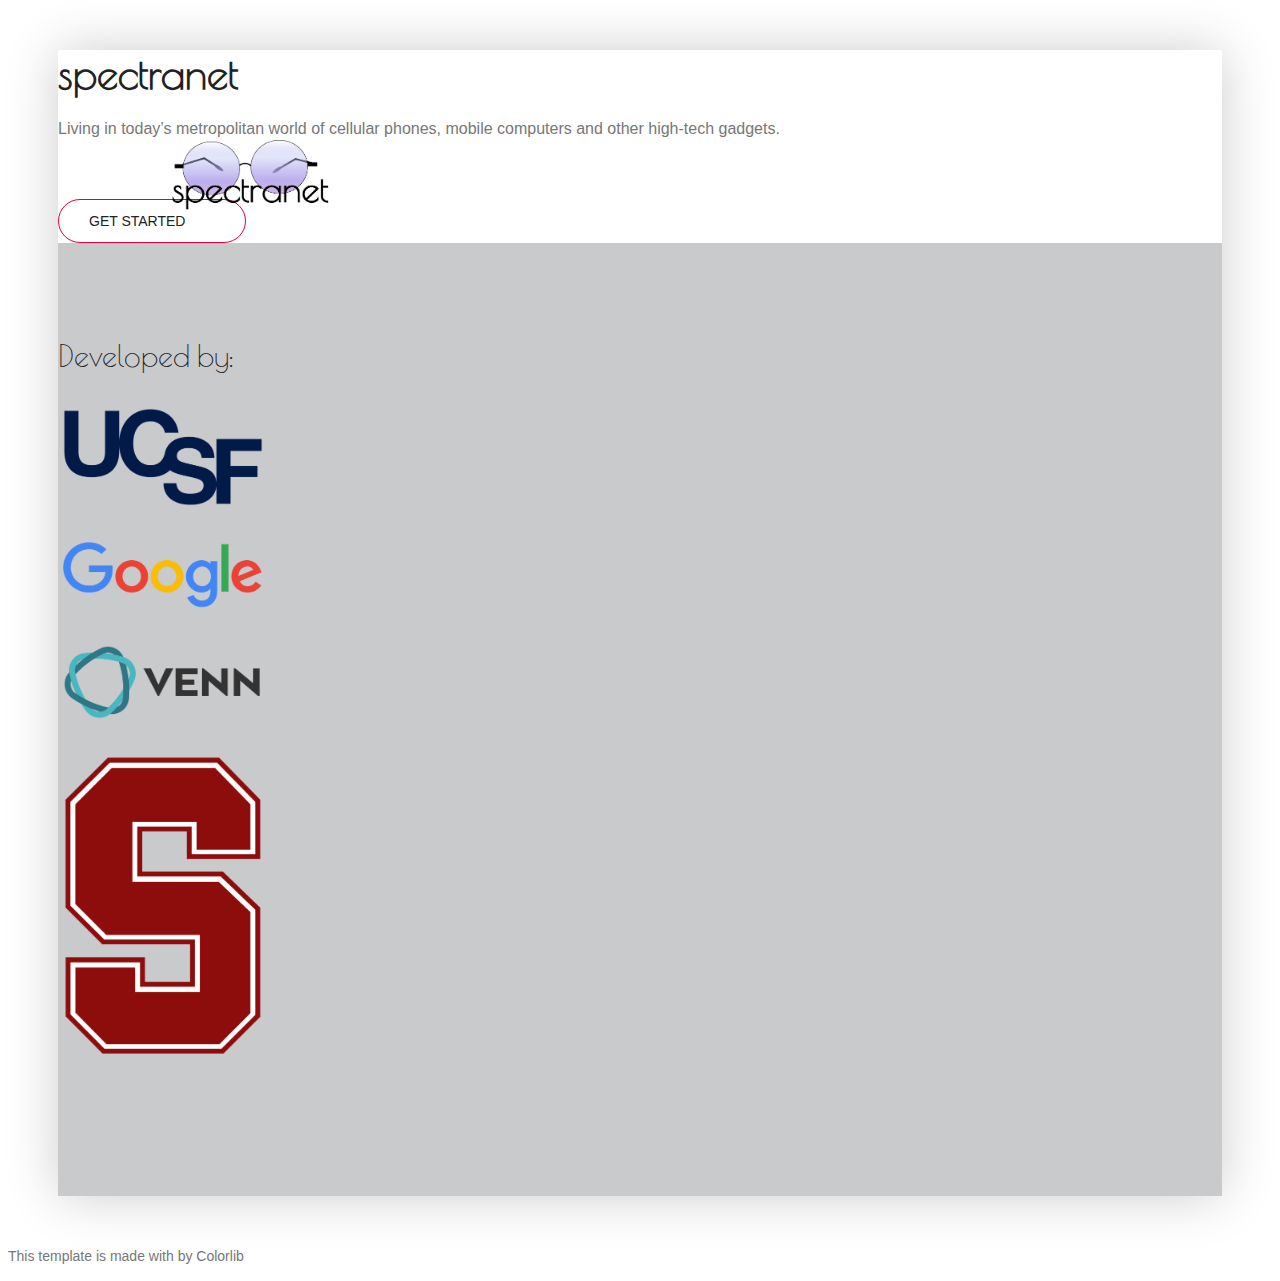
==== dup/index.html @ 1a6eecca "website design" ====
<!DOCTYPE html>
<html lang="zxx" class="no-js">
<head>
	<!-- Mobile Specific Meta -->
	<meta name="viewport" content="width=device-width, initial-scale=1, shrink-to-fit=no">
	<!-- Favicon-->
	<link rel="shortcut icon" href="img/fav.png">
	<!-- Author Meta -->
	<meta name="author" content="CodePixar">
	<!-- Meta Description -->
	<meta name="description" content="">
	<!-- Meta Keyword -->
	<meta name="keywords" content="">
	<!-- meta character set -->
	<meta charset="UTF-8">
	<!-- Site Title -->
	<title>spectranet</title>

	<link href="https://fonts.googleapis.com/css?family=Poiret+One|Raleway" rel="stylesheet">

		<!--
		CSS
		============================================= -->
		<link rel="stylesheet" href="css/linearicons.css">
		<link rel="stylesheet" href="css/owl.carousel.css">
		<link rel="stylesheet" href="css/font-awesome.min.css">
		<link rel="stylesheet" href="css/nice-select.css">
		<link rel="stylesheet" href="css/magnific-popup.css">
		<link rel="stylesheet" href="css/bootstrap.css">
		<link rel="stylesheet" href="css/main.css">
	</head>
	<body class="dup-body">
		<div class="dup-body-wrap">
			<!-- Start Header Area -->
			<header class="default-header">
				<div class="header-wrap">
					<div class="header-top d-flex justify-content-between align-items-center">
						<div class="logo">
							<a href="index.html"><img class="corner_logo" src="img/spectranet1.png" alt=""></a>
						</div>
						<div class="main-menubar d-flex align-items-center">
							<nav class="hide">
								<a href="index.html">Home</a>
								<a href="generic.html">Generic</a>
								<a href="elements.html">Elements</a>
							</nav>
							<div class="menu-bar"><span class="lnr lnr-menu"></span></div>
						</div>
					</div>
				</div>
			</header>
		<!-- End Header Area -->
		<!-- Start Banner Area -->
		<section class="banner-area relative">
			<div class="overlay overlay-bg"></div>
			<div class="container">
				<div class="row fullscreen align-items-center justify-content-between">
					<div class="col-lg-6 col-md-7 col-sm-8">
						<div class="banner-content">
							<h1> spectranet </h1>
							<p>Living in today’s metropolitan world of cellular phones, mobile computers and other high-tech gadgets.</p>
							<a href="#" class="primary-btn">Get Started<span class="lnr lnr-arrow-right"></span></a>
						</div>
					</div>
					<!-- <div class="col-lg-5 col-md-5 col-sm-4">
						<img src="img/banner.png" alt="" class="img-fluid">
					</div> -->
				</div>
			</div>
		</section>

		<!-- Start Contact Area -->
		<section class="contact-area">
			<div class="container">
				<h2>Developed by:</h2>
				<div class="row">
					<div class="col-lg-3 col-md-6">
						<div class="single-address text-center">
							<h6></h6>
							<div class="logo">
								<a href="index.html"><img class="corner_logo" src="img/ucsf.png" alt=""></a>
							</div>
							<p></p>
						</div>
					</div>
					<div class="col-lg-3 col-md-6">
						<div class="single-address text-center">
							<h6></h6>
							<div class="logo">
								<a href="index.html"><img class="corner_logo" src="img/google.png" alt=""></a>
							</div>
							<p></p>
						</div>
					</div>
					<div class="col-lg-3 col-md-6">
						<div class="single-address text-center">
							<h6></h6>
							<div class="logo">
								<a href="index.html"><img class="corner_logo" src="img/venn.png" alt=""></a>
							</div>
							<p></p>
						</div>
					</div>
					<div class="col-lg-3 col-md-6">
						<div class="single-address text-center">
							<h6></h6>
							<div class="logo">
								<a href="index.html"><img class="corner_logo" src="img/stanford.png" alt=""></a>
							</div>
							<p></p>
						</div>
					</div>
					</div>
				</div>
			</div>
			<div class="col-lg-3 col-md-6">
				<div class="single-address text-center">
					<h6></h6>
					<p>This template is made with <i class="fa fa-heart-o" aria-hidden="true"></i> by <a href="https://colorlib.com/">Colorlib</a></p>
				</div>
		</section>

		<script src="js/vendor/jquery-2.2.4.min.js"></script>
		<script src="https://cdnjs.cloudflare.com/ajax/libs/popper.js/1.11.0/umd/popper.min.js" integrity="sha384-b/U6ypiBEHpOf/4+1nzFpr53nxSS+GLCkfwBdFNTxtclqqenISfwAzpKaMNFNmj4" crossorigin="anonymous"></script>
		<script src="js/vendor/bootstrap.min.js"></script>
		<script src="js/jquery.ajaxchimp.min.js"></script>
		<script src="js/owl.carousel.min.js"></script>
		<script src="js/jquery.nice-select.min.js"></script>
		<script src="js/jquery.magnific-popup.min.js"></script>
		<script src="js/main.js"></script>
	</body>
</html>
---- dup/css/main.css ----
/*--------------------------- Color variations ----------------------*/
/* Medium Layout: 1280px */
/* Tablet Layout: 768px */
/* Mobile Layout: 320px */
/* Wide Mobile Layout: 480px */
/* =================================== */
/*  Basic Style
/* =================================== */
::-moz-selection {
  /* Code for Firefox */
  background-color: #e0003b;
  color: #fff;
}

::selection {
  background-color: #e0003b;
  color: #fff;
}

::-webkit-input-placeholder {
  /* WebKit, Blink, Edge */
  color: #777777;
  font-weight: 300;
}

:-moz-placeholder {
  /* Mozilla Firefox 4 to 18 */
  color: #777777;
  opacity: 1;
  font-weight: 300;
}

::-moz-placeholder {
  /* Mozilla Firefox 19+ */
  color: #777777;
  opacity: 1;
  font-weight: 300;
}

:-ms-input-placeholder {
  /* Internet Explorer 10-11 */
  color: #777777;
  font-weight: 300;
}

::-ms-input-placeholder {
  /* Microsoft Edge */
  color: #777777;
  font-weight: 300;
}

body {
  color: #777777;
  font-family: "Montserrat", sans-serif;
  font-size: 14px;
  font-weight: 300;
  line-height: 1.5em;
  position: relative;
}

ol, ul {
  margin: 0;
  padding: 0;
  list-style: none;
}

select {
  display: block;
}

figure {
  margin: 0;
}

a {
  -webkit-transition: all 0.3s ease 0s;
  -moz-transition: all 0.3s ease 0s;
  -o-transition: all 0.3s ease 0s;
  transition: all 0.3s ease 0s;
}

iframe {
  border: 0;
}

a, a:focus, a:hover {
  text-decoration: none;
  outline: 0;
  color: #777777;
}

.btn.active.focus,
.btn.active:focus,
.btn.focus,
.btn.focus:active,
.btn:active:focus,
.btn:focus {
  text-decoration: none;
  outline: 0;
}

.card-panel {
  margin: 0;
  padding: 60px;
}

/**
 *  Typography
 *
 **/
.btn i, .btn-large i, .btn-floating i, .btn-large i, .btn-flat i {
  font-size: 1em;
  line-height: inherit;
}

.gray-bg {
  background: #f9f9ff;
}

h1, h2, h3,
h4, h5, h6 {
  font-family: "Poiret One", cursive;
  color: #222222;
  line-height: 1.5em;
  margin-bottom: 0;
  margin-top: 0;
  font-weight: 500;
}

.h1, .h2, .h3,
.h4, .h5, .h6 {
  margin-bottom: 0;
  margin-top: 0;
  font-family: "Poppins", sans-serif;
  font-weight: 600;
  color: #222222;
}

h1, .h1 {
  font-size: 36px;
}

h2, .h2 {
  font-size: 30px;
}

h3, .h3 {
  font-size: 24px;
}

h4, .h4 {
  font-size: 18px;
}

h5, .h5 {
  font-size: 16px;
}

h6, .h6 {
  font-size: 14px;
  color: #222222;
}

td, th {
  border-radius: 0px;
}

/**
 * For modern browsers
 * 1. The space content is one way to avoid an Opera bug when the
 *    contenteditable attribute is included anywhere else in the document.
 *    Otherwise it causes space to appear at the top and bottom of elements
 *    that are clearfixed.
 * 2. The use of `table` rather than `block` is only necessary if using
 *    `:before` to contain the top-margins of child elements.
 */
.clear::before, .clear::after {
  content: " ";
  display: table;
}

.clear::after {
  clear: both;
}

.fz-11 {
  font-size: 11px;
}

.fz-12 {
  font-size: 12px;
}

.fz-13 {
  font-size: 13px;
}

.fz-14 {
  font-size: 14px;
}

.fz-15 {
  font-size: 15px;
}

.fz-16 {
  font-size: 16px;
}

.fz-18 {
  font-size: 18px;
}

.fz-30 {
  font-size: 30px;
}

.fz-48 {
  font-size: 48px !important;
}

.fw100 {
  font-weight: 100;
}

.fw300 {
  font-weight: 300;
}

.fw400 {
  font-weight: 400 !important;
}

.fw500 {
  font-weight: 500;
}

.f700 {
  font-weight: 700;
}

.fsi {
  font-style: italic;
}

.mt-10 {
  margin-top: 10px;
}

.mt-15 {
  margin-top: 15px;
}

.mt-20 {
  margin-top: 20px;
}

.mt-25 {
  margin-top: 25px;
}

.mt-30 {
  margin-top: 30px;
}

.mt-35 {
  margin-top: 35px;
}

.mt-40 {
  margin-top: 40px;
}

.mt-50 {
  margin-top: 50px;
}

.mt-60 {
  margin-top: 60px;
}

.mt-70 {
  margin-top: 70px;
}

.mt-80 {
  margin-top: 80px;
}

.mt-100 {
  margin-top: 100px;
}

.mt-120 {
  margin-top: 120px;
}

.mt-150 {
  margin-top: 150px;
}

.ml-0 {
  margin-left: 0 !important;
}

.ml-5 {
  margin-left: 5px !important;
}

.ml-10 {
  margin-left: 10px;
}

.ml-15 {
  margin-left: 15px;
}

.ml-20 {
  margin-left: 20px;
}

.ml-30 {
  margin-left: 30px;
}

.ml-50 {
  margin-left: 50px;
}

.mr-0 {
  margin-right: 0 !important;
}

.mr-5 {
  margin-right: 5px !important;
}

.mr-15 {
  margin-right: 15px;
}

.mr-10 {
  margin-right: 10px;
}

.mr-20 {
  margin-right: 20px;
}

.mr-30 {
  margin-right: 30px;
}

.mr-50 {
  margin-right: 50px;
}

.mb-0 {
  margin-bottom: 0px;
}

.mb-0-i {
  margin-bottom: 0px !important;
}

.mb-5 {
  margin-bottom: 5px;
}

.mb-10 {
  margin-bottom: 10px;
}

.mb-15 {
  margin-bottom: 15px;
}

.mb-20 {
  margin-bottom: 20px;
}

.mb-25 {
  margin-bottom: 25px;
}

.mb-30 {
  margin-bottom: 30px;
}

.mb-40 {
  margin-bottom: 40px;
}

.mb-50 {
  margin-bottom: 50px;
}

.mb-60 {
  margin-bottom: 60px;
}

.mb-70 {
  margin-bottom: 70px;
}

.mb-80 {
  margin-bottom: 80px;
}

.mb-90 {
  margin-bottom: 90px;
}

.mb-100 {
  margin-bottom: 100px;
}

.pt-0 {
  padding-top: 0px;
}

.pt-10 {
  padding-top: 10px;
}

.pt-15 {
  padding-top: 15px;
}

.pt-20 {
  padding-top: 20px;
}

.pt-25 {
  padding-top: 25px;
}

.pt-30 {
  padding-top: 30px;
}

.pt-40 {
  padding-top: 40px;
}

.pt-50 {
  padding-top: 50px;
}

.pt-60 {
  padding-top: 60px;
}

.pt-70 {
  padding-top: 70px;
}

.pt-80 {
  padding-top: 80px;
}

.pt-90 {
  padding-top: 90px;
}

.pt-100 {
  padding-top: 100px;
}

.pt-150 {
  padding-top: 150px;
}

.pb-0 {
  padding-bottom: 0px;
}

.pb-10 {
  padding-bottom: 10px;
}

.pb-15 {
  padding-bottom: 15px;
}

.pb-20 {
  padding-bottom: 20px;
}

.pb-25 {
  padding-bottom: 25px;
}

.pb-30 {
  padding-bottom: 30px;
}

.pb-40 {
  padding-bottom: 40px;
}

.pb-50 {
  padding-bottom: 50px;
}

.pb-60 {
  padding-bottom: 60px;
}

.pb-70 {
  padding-bottom: 70px;
}

.pb-80 {
  padding-bottom: 80px;
}

.pb-90 {
  padding-bottom: 90px;
}

.pb-100 {
  padding-bottom: 100px;
}

.pb-150 {
  padding-bottom: 150px;
}

.pr-30 {
  padding-right: 30px;
}

.pl-30 {
  padding-left: 30px;
}

.p-40 {
  padding: 40px;
}

.float-left {
  float: left;
}

.float-right {
  float: right;
}

.text-italic {
  font-style: italic;
}

.text-white {
  color: #fff;
}

.transition {
  -webkit-transition: all 0.3s ease 0s;
  -moz-transition: all 0.3s ease 0s;
  -o-transition: all 0.3s ease 0s;
  transition: all 0.3s ease 0s;
}

.section-full {
  padding: 100px 0;
}

.section-half {
  padding: 75px 0;
}

.flex {
  display: -webkit-box;
  display: -webkit-flex;
  display: -moz-flex;
  display: -ms-flexbox;
  display: flex;
}

.inline-flex {
  display: -webkit-inline-box;
  display: -webkit-inline-flex;
  display: -moz-inline-flex;
  display: -ms-inline-flexbox;
  display: inline-flex;
}

.flex-grow {
  -webkit-box-flex: 1;
  -webkit-flex-grow: 1;
  -moz-flex-grow: 1;
  -ms-flex-positive: 1;
  flex-grow: 1;
}

.flex-wrap {
  -webkit-flex-wrap: wrap;
  -moz-flex-wrap: wrap;
  -ms-flex-wrap: wrap;
  flex-wrap: wrap;
}

.flex-left {
  -webkit-box-pack: start;
  -ms-flex-pack: start;
  -webkit-justify-content: flex-start;
  -moz-justify-content: flex-start;
  justify-content: flex-start;
}

.flex-middle {
  -webkit-box-align: center;
  -ms-flex-align: center;
  -webkit-align-items: center;
  -moz-align-items: center;
  align-items: center;
}

.flex-right {
  -webkit-box-pack: end;
  -ms-flex-pack: end;
  -webkit-justify-content: flex-end;
  -moz-justify-content: flex-end;
  justify-content: flex-end;
}

.flex-top {
  -webkit-align-self: flex-start;
  -moz-align-self: flex-start;
  -ms-flex-item-align: start;
  align-self: flex-start;
}

.flex-center {
  -webkit-box-pack: center;
  -ms-flex-pack: center;
  -webkit-justify-content: center;
  -moz-justify-content: center;
  justify-content: center;
}

.flex-bottom {
  -webkit-align-self: flex-end;
  -moz-align-self: flex-end;
  -ms-flex-item-align: end;
  align-self: flex-end;
}

.space-between {
  -webkit-box-pack: justify;
  -ms-flex-pack: justify;
  -webkit-justify-content: space-between;
  -moz-justify-content: space-between;
  justify-content: space-between;
}

.space-around {
  -ms-flex-pack: distribute;
  -webkit-justify-content: space-around;
  -moz-justify-content: space-around;
  justify-content: space-around;
}

.flex-column {
  -webkit-box-direction: normal;
  -webkit-box-orient: vertical;
  -webkit-flex-direction: column;
  -moz-flex-direction: column;
  -ms-flex-direction: column;
  flex-direction: column;
}

.flex-cell {
  display: -webkit-box;
  display: -webkit-flex;
  display: -moz-flex;
  display: -ms-flexbox;
  display: flex;
  -webkit-box-flex: 1;
  -webkit-flex-grow: 1;
  -moz-flex-grow: 1;
  -ms-flex-positive: 1;
  flex-grow: 1;
}

.display-table {
  display: table;
}

.light {
  color: #fff;
}

.dark {
  color: #000;
}

.relative {
  position: relative;
}

.overflow-hidden {
  overflow: hidden;
}

.overlay {
  position: absolute;
  left: 0;
  right: 0;
  top: 0;
  bottom: 0;
}

.container.fullwidth {
  width: 100%;
}

.container.no-padding {
  padding-left: 0;
  padding-right: 0;
}

.no-padding {
  padding: 0;
}

.section-bg {
  background: #f9fafc;
}

@media (max-width: 767px) {
  .no-flex-xs {
    display: block !important;
  }
}

.row.no-margin {
  margin-left: 0;
  margin-right: 0;
}

.sample-text-area {
  background: #fff;
  padding: 100px 0 70px 0;
}

.text-heading {
  margin-bottom: 30px;
  font-size: 24px;
}

b, i, sup, sub, u, del {
  color: #df003a;
}

h1 {
  font-size: 36px;
}

h2 {
  font-size: 30px;
}

h3 {
  font-size: 24px;
}

h4 {
  font-size: 18px;
}

h5 {
  font-size: 16px;
}

h6 {
  font-size: 14px;
}

h1, h2, h3, h4, h5, h6 {
  line-height: 1.5em;
}

.typography h1, .typography h2, .typography h3, .typography h4, .typography h5, .typography h6 {
  color: #777777;
}

.button-area {
  background: #fff;
}

.button-area .border-top-generic {
  padding: 70px 15px;
  border-top: 1px dotted #eee;
}

.button-group-area .genric-btn {
  margin-right: 10px;
  margin-top: 10px;
}

.button-group-area .genric-btn:last-child {
  margin-right: 0;
}

.genric-btn {
  display: inline-block;
  outline: none;
  line-height: 40px;
  padding: 0 30px;
  font-size: 1em;
  text-align: center;
  text-decoration: none;
  font-weight: 500;
  cursor: pointer;
  -webkit-transition: all 0.3s ease 0s;
  -moz-transition: all 0.3s ease 0s;
  -o-transition: all 0.3s ease 0s;
  transition: all 0.3s ease 0s;
}

.genric-btn:focus {
  outline: none;
}

.genric-btn.e-large {
  padding: 0 40px;
  line-height: 50px;
}

.genric-btn.large {
  line-height: 45px;
}

.genric-btn.medium {
  line-height: 30px;
}

.genric-btn.small {
  line-height: 25px;
}

.genric-btn.radius {
  border-radius: 3px;
}

.genric-btn.circle {
  border-radius: 20px;
}

.genric-btn.arrow {
  display: -webkit-inline-box;
  display: -ms-inline-flexbox;
  display: inline-flex;
  -webkit-box-align: center;
  -ms-flex-align: center;
  align-items: center;
}

.genric-btn.arrow span {
  margin-left: 10px;
}

.genric-btn.default {
  color: #222222;
  background: #f9f9ff;
  border: 1px solid transparent;
}

.genric-btn.default:hover {
  border: 1px solid #f9f9ff;
  background: #fff;
}

.genric-btn.default-border {
  border: 1px solid #f9f9ff;
  background: #fff;
}

.genric-btn.default-border:hover {
  color: #222222;
  background: #f9f9ff;
  border: 1px solid transparent;
}

.genric-btn.primary {
  color: #fff;
  background: #df003a;
  border: 1px solid transparent;
}

.genric-btn.primary:hover {
  color: #df003a;
  border: 1px solid #df003a;
  background: #fff;
}

.genric-btn.primary-border {
  color: #df003a;
  border: 1px solid #df003a;
  background: #fff;
}

.genric-btn.primary-border:hover {
  color: #fff;
  background: #df003a;
  border: 1px solid transparent;
}

.genric-btn.success {
  color: #fff;
  background: #73d61c;
  border: 1px solid transparent;
}

.genric-btn.success:hover {
  color: #73d61c;
  border: 1px solid #73d61c;
  background: #fff;
}

.genric-btn.success-border {
  color: #73d61c;
  border: 1px solid #73d61c;
  background: #fff;
}

.genric-btn.success-border:hover {
  color: #fff;
  background: #73d61c;
  border: 1px solid transparent;
}

.genric-btn.info {
  color: #fff;
  background: #38a4ff;
  border: 1px solid transparent;
}

.genric-btn.info:hover {
  color: #38a4ff;
  border: 1px solid #38a4ff;
  background: #fff;
}

.genric-btn.info-border {
  color: #38a4ff;
  border: 1px solid #38a4ff;
  background: #fff;
}

.genric-btn.info-border:hover {
  color: #fff;
  background: #38a4ff;
  border: 1px solid transparent;
}

.genric-btn.warning {
  color: #fff;
  background: #f4e700;
  border: 1px solid transparent;
}

.genric-btn.warning:hover {
  color: #f4e700;
  border: 1px solid #f4e700;
  background: #fff;
}

.genric-btn.warning-border {
  color: #f4e700;
  border: 1px solid #f4e700;
  background: #fff;
}

.genric-btn.warning-border:hover {
  color: #fff;
  background: #f4e700;
  border: 1px solid transparent;
}

.genric-btn.danger {
  color: #fff;
  background: #f44a40;
  border: 1px solid transparent;
}

.genric-btn.danger:hover {
  color: #f44a40;
  border: 1px solid #f44a40;
  background: #fff;
}

.genric-btn.danger-border {
  color: #f44a40;
  border: 1px solid #f44a40;
  background: #fff;
}

.genric-btn.danger-border:hover {
  color: #fff;
  background: #f44a40;
  border: 1px solid transparent;
}

.genric-btn.link {
  color: #222222;
  background: #f9f9ff;
  text-decoration: underline;
  border: 1px solid transparent;
}

.genric-btn.link:hover {
  color: #222222;
  border: 1px solid #f9f9ff;
  background: #fff;
}

.genric-btn.link-border {
  color: #222222;
  border: 1px solid #f9f9ff;
  background: #fff;
  text-decoration: underline;
}

.genric-btn.link-border:hover {
  color: #222222;
  background: #f9f9ff;
  border: 1px solid transparent;
}

.genric-btn.disable {
  color: #222222, 0.3;
  background: #f9f9ff;
  border: 1px solid transparent;
  cursor: not-allowed;
}

.generic-blockquote {
  padding: 30px 50px 30px 30px;
  background: #f9f9ff;
  border-left: 2px solid #df003a;
}

@media (max-width: 767px) {
  .progress-table-wrap {
    overflow-x: scroll;
  }
}

.progress-table {
  background: #f9f9ff;
  padding: 15px 0px 30px 0px;
  min-width: 800px;
}

.progress-table .serial {
  width: 11.83%;
  padding-left: 30px;
}

.progress-table .country {
  width: 28.07%;
}

.progress-table .visit {
  width: 19.74%;
}

.progress-table .percentage {
  width: 40.36%;
  padding-right: 50px;
}

.progress-table .table-head {
  display: flex;
}

.progress-table .table-head .serial, .progress-table .table-head .country, .progress-table .table-head .visit, .progress-table .table-head .percentage {
  color: #222222;
  line-height: 40px;
  text-transform: uppercase;
  font-weight: 500;
}

.progress-table .table-row {
  padding: 15px 0;
  border-top: 1px solid #edf3fd;
  display: flex;
}

.progress-table .table-row .serial, .progress-table .table-row .country, .progress-table .table-row .visit, .progress-table .table-row .percentage {
  display: flex;
  align-items: center;
}

.progress-table .table-row .country img {
  margin-right: 15px;
}

.progress-table .table-row .percentage .progress {
  width: 80%;
  border-radius: 0px;
  background: transparent;
}

.progress-table .table-row .percentage .progress .progress-bar {
  height: 5px;
  line-height: 5px;
}

.progress-table .table-row .percentage .progress .progress-bar.color-1 {
  background-color: #6382e6;
}

.progress-table .table-row .percentage .progress .progress-bar.color-2 {
  background-color: #e66686;
}

.progress-table .table-row .percentage .progress .progress-bar.color-3 {
  background-color: #f09359;
}

.progress-table .table-row .percentage .progress .progress-bar.color-4 {
  background-color: #73fbaf;
}

.progress-table .table-row .percentage .progress .progress-bar.color-5 {
  background-color: #73fbaf;
}

.progress-table .table-row .percentage .progress .progress-bar.color-6 {
  background-color: #6382e6;
}

.progress-table .table-row .percentage .progress .progress-bar.color-7 {
  background-color: #a367e7;
}

.progress-table .table-row .percentage .progress .progress-bar.color-8 {
  background-color: #e66686;
}

.single-gallery-image {
  margin-top: 30px;
  background-repeat: no-repeat !important;
  background-position: center center !important;
  background-size: cover !important;
  height: 200px;
}

.list-style {
  width: 14px;
  height: 14px;
}

.unordered-list li {
  position: relative;
  padding-left: 30px;
  line-height: 1.82em !important;
}

.unordered-list li:before {
  content: "";
  position: absolute;
  width: 14px;
  height: 14px;
  border: 3px solid #df003a;
  background: #fff;
  top: 4px;
  left: 0;
  border-radius: 50%;
}

.ordered-list {
  margin-left: 30px;
}

.ordered-list li {
  list-style-type: decimal-leading-zero;
  color: #df003a;
  font-weight: 500;
  line-height: 1.82em !important;
}

.ordered-list li span {
  font-weight: 300;
  color: #777777;
}

.ordered-list-alpha li {
  margin-left: 30px;
  list-style-type: lower-alpha;
  color: #df003a;
  font-weight: 500;
  line-height: 1.82em !important;
}

.ordered-list-alpha li span {
  font-weight: 300;
  color: #777777;
}

.ordered-list-roman li {
  margin-left: 30px;
  list-style-type: lower-roman;
  color: #df003a;
  font-weight: 500;
  line-height: 1.82em !important;
}

.ordered-list-roman li span {
  font-weight: 300;
  color: #777777;
}

.single-input {
  display: block;
  width: 100%;
  line-height: 40px;
  border: none;
  outline: none;
  background: #f9f9ff;
  padding: 0 20px;
}

.single-input:focus {
  outline: none;
}

.input-group-icon {
  position: relative;
}

.input-group-icon .icon {
  position: absolute;
  left: 20px;
  top: 0;
  line-height: 40px;
  z-index: 3;
}

.input-group-icon .icon i {
  color: #797979;
}

.input-group-icon .single-input {
  padding-left: 45px;
}

.single-textarea {
  display: block;
  width: 100%;
  line-height: 40px;
  border: none;
  outline: none;
  background: #f9f9ff;
  padding: 0 20px;
  height: 100px;
  resize: none;
}

.single-textarea:focus {
  outline: none;
}

.single-input-primary {
  display: block;
  width: 100%;
  line-height: 40px;
  border: 1px solid transparent;
  outline: none;
  background: #f9f9ff;
  padding: 0 20px;
}

.single-input-primary:focus {
  outline: none;
  border: 1px solid #df003a;
}

.single-input-accent {
  display: block;
  width: 100%;
  line-height: 40px;
  border: 1px solid transparent;
  outline: none;
  background: #f9f9ff;
  padding: 0 20px;
}

.single-input-accent:focus {
  outline: none;
  border: 1px solid #eb6b55;
}

.single-input-secondary {
  display: block;
  width: 100%;
  line-height: 40px;
  border: 1px solid transparent;
  outline: none;
  background: #f9f9ff;
  padding: 0 20px;
}

.single-input-secondary:focus {
  outline: none;
  border: 1px solid #f09359;
}

.default-switch {
  width: 35px;
  height: 17px;
  border-radius: 8.5px;
  background: #f9f9ff;
  position: relative;
  cursor: pointer;
}

.default-switch input {
  position: absolute;
  left: 0;
  top: 0;
  right: 0;
  bottom: 0;
  width: 100%;
  height: 100%;
  opacity: 0;
  cursor: pointer;
}

.default-switch input + label {
  position: absolute;
  top: 1px;
  left: 1px;
  width: 15px;
  height: 15px;
  border-radius: 50%;
  background: #df003a;
  -webkit-transition: all 0.2s;
  -moz-transition: all 0.2s;
  -o-transition: all 0.2s;
  transition: all 0.2s;
  box-shadow: 0px 4px 5px 0px rgba(0, 0, 0, 0.2);
  cursor: pointer;
}

.default-switch input:checked + label {
  left: 19px;
}

.primary-switch {
  width: 35px;
  height: 17px;
  border-radius: 8.5px;
  background: #f9f9ff;
  position: relative;
  cursor: pointer;
}

.primary-switch input {
  position: absolute;
  left: 0;
  top: 0;
  right: 0;
  bottom: 0;
  width: 100%;
  height: 100%;
  opacity: 0;
}

.primary-switch input + label {
  position: absolute;
  left: 0;
  top: 0;
  right: 0;
  bottom: 0;
  width: 100%;
  height: 100%;
}

.primary-switch input + label:before {
  content: "";
  position: absolute;
  left: 0;
  top: 0;
  right: 0;
  bottom: 0;
  width: 100%;
  height: 100%;
  background: transparent;
  border-radius: 8.5px;
  cursor: pointer;
  -webkit-transition: all 0.2s;
  -moz-transition: all 0.2s;
  -o-transition: all 0.2s;
  transition: all 0.2s;
}

.primary-switch input + label:after {
  content: "";
  position: absolute;
  top: 1px;
  left: 1px;
  width: 15px;
  height: 15px;
  border-radius: 50%;
  background: #fff;
  -webkit-transition: all 0.2s;
  -moz-transition: all 0.2s;
  -o-transition: all 0.2s;
  transition: all 0.2s;
  box-shadow: 0px 4px 5px 0px rgba(0, 0, 0, 0.2);
  cursor: pointer;
}

.primary-switch input:checked + label:after {
  left: 19px;
}

.primary-switch input:checked + label:before {
  background: #df003a;
}

.confirm-switch {
  width: 35px;
  height: 17px;
  border-radius: 8.5px;
  background: #f9f9ff;
  position: relative;
  cursor: pointer;
}

.confirm-switch input {
  position: absolute;
  left: 0;
  top: 0;
  right: 0;
  bottom: 0;
  width: 100%;
  height: 100%;
  opacity: 0;
}

.confirm-switch input + label {
  position: absolute;
  left: 0;
  top: 0;
  right: 0;
  bottom: 0;
  width: 100%;
  height: 100%;
}

.confirm-switch input + label:before {
  content: "";
  position: absolute;
  left: 0;
  top: 0;
  right: 0;
  bottom: 0;
  width: 100%;
  height: 100%;
  background: transparent;
  border-radius: 8.5px;
  -webkit-transition: all 0.2s;
  -moz-transition: all 0.2s;
  -o-transition: all 0.2s;
  transition: all 0.2s;
  cursor: pointer;
}

.confirm-switch input + label:after {
  content: "";
  position: absolute;
  top: 1px;
  left: 1px;
  width: 15px;
  height: 15px;
  border-radius: 50%;
  background: #fff;
  -webkit-transition: all 0.2s;
  -moz-transition: all 0.2s;
  -o-transition: all 0.2s;
  transition: all 0.2s;
  box-shadow: 0px 4px 5px 0px rgba(0, 0, 0, 0.2);
  cursor: pointer;
}

.confirm-switch input:checked + label:after {
  left: 19px;
}

.confirm-switch input:checked + label:before {
  background: #73d61c;
}

.primary-checkbox {
  width: 16px;
  height: 16px;
  border-radius: 3px;
  background: #f9f9ff;
  position: relative;
  cursor: pointer;
}

.primary-checkbox input {
  position: absolute;
  left: 0;
  top: 0;
  right: 0;
  bottom: 0;
  width: 100%;
  height: 100%;
  opacity: 0;
}

.primary-checkbox input + label {
  position: absolute;
  left: 0;
  top: 0;
  right: 0;
  bottom: 0;
  width: 100%;
  height: 100%;
  border-radius: 3px;
  cursor: pointer;
  border: 1px solid #f1f1f1;
}

.primary-checkbox input:checked + label {
  background: url(../img/elements/primary-check.png) no-repeat center center/cover;
  border: none;
}

.confirm-checkbox {
  width: 16px;
  height: 16px;
  border-radius: 3px;
  background: #f9f9ff;
  position: relative;
  cursor: pointer;
}

.confirm-checkbox input {
  position: absolute;
  left: 0;
  top: 0;
  right: 0;
  bottom: 0;
  width: 100%;
  height: 100%;
  opacity: 0;
}

.confirm-checkbox input + label {
  position: absolute;
  left: 0;
  top: 0;
  right: 0;
  bottom: 0;
  width: 100%;
  height: 100%;
  border-radius: 3px;
  cursor: pointer;
  border: 1px solid #f1f1f1;
}

.confirm-checkbox input:checked + label {
  background: url(../img/elements/success-check.png) no-repeat center center/cover;
  border: none;
}

.disabled-checkbox {
  width: 16px;
  height: 16px;
  border-radius: 3px;
  background: #f9f9ff;
  position: relative;
  cursor: pointer;
}

.disabled-checkbox input {
  position: absolute;
  left: 0;
  top: 0;
  right: 0;
  bottom: 0;
  width: 100%;
  height: 100%;
  opacity: 0;
}

.disabled-checkbox input + label {
  position: absolute;
  left: 0;
  top: 0;
  right: 0;
  bottom: 0;
  width: 100%;
  height: 100%;
  border-radius: 3px;
  cursor: pointer;
  border: 1px solid #f1f1f1;
}

.disabled-checkbox input:disabled {
  cursor: not-allowed;
  z-index: 3;
}

.disabled-checkbox input:checked + label {
  background: url(../img/elements/disabled-check.png) no-repeat center center/cover;
  border: none;
}

.primary-radio {
  width: 16px;
  height: 16px;
  border-radius: 8px;
  background: #f9f9ff;
  position: relative;
  cursor: pointer;
}

.primary-radio input {
  position: absolute;
  left: 0;
  top: 0;
  right: 0;
  bottom: 0;
  width: 100%;
  height: 100%;
  opacity: 0;
}

.primary-radio input + label {
  position: absolute;
  left: 0;
  top: 0;
  right: 0;
  bottom: 0;
  width: 100%;
  height: 100%;
  border-radius: 8px;
  cursor: pointer;
  border: 1px solid #f1f1f1;
}

.primary-radio input:checked + label {
  background: url(../img/elements/primary-radio.png) no-repeat center center/cover;
  border: none;
}

.confirm-radio {
  width: 16px;
  height: 16px;
  border-radius: 8px;
  background: #f9f9ff;
  position: relative;
  cursor: pointer;
}

.confirm-radio input {
  position: absolute;
  left: 0;
  top: 0;
  right: 0;
  bottom: 0;
  width: 100%;
  height: 100%;
  opacity: 0;
}

.confirm-radio input + label {
  position: absolute;
  left: 0;
  top: 0;
  right: 0;
  bottom: 0;
  width: 100%;
  height: 100%;
  border-radius: 8px;
  cursor: pointer;
  border: 1px solid #f1f1f1;
}

.confirm-radio input:checked + label {
  background: url(../img/elements/success-radio.png) no-repeat center center/cover;
  border: none;
}

.disabled-radio {
  width: 16px;
  height: 16px;
  border-radius: 8px;
  background: #f9f9ff;
  position: relative;
  cursor: pointer;
}

.disabled-radio input {
  position: absolute;
  left: 0;
  top: 0;
  right: 0;
  bottom: 0;
  width: 100%;
  height: 100%;
  opacity: 0;
}

.disabled-radio input + label {
  position: absolute;
  left: 0;
  top: 0;
  right: 0;
  bottom: 0;
  width: 100%;
  height: 100%;
  border-radius: 8px;
  cursor: pointer;
  border: 1px solid #f1f1f1;
}

.disabled-radio input:disabled {
  cursor: not-allowed;
  z-index: 3;
}

.disabled-radio input:checked + label {
  background: url(../img/elements/disabled-radio.png) no-repeat center center/cover;
  border: none;
}

.default-select {
  height: 40px;
}

.default-select .nice-select {
  border: none;
  border-radius: 0px;
  height: 40px;
  background: #f9f9ff;
  padding-left: 20px;
  padding-right: 40px;
}

.default-select .nice-select .list {
  margin-top: 0;
  border: none;
  border-radius: 0px;
  box-shadow: none;
  width: 100%;
  padding: 10px 0 10px 0px;
}

.default-select .nice-select .list .option {
  font-weight: 300;
  -webkit-transition: all 0.3s ease 0s;
  -moz-transition: all 0.3s ease 0s;
  -o-transition: all 0.3s ease 0s;
  transition: all 0.3s ease 0s;
  line-height: 28px;
  min-height: 28px;
  font-size: 12px;
  padding-left: 20px;
}

.default-select .nice-select .list .option.selected {
  color: #df003a;
  background: transparent;
}

.default-select .nice-select .list .option:hover {
  color: #df003a;
  background: transparent;
}

.default-select .current {
  margin-right: 50px;
  font-weight: 300;
}

.default-select .nice-select::after {
  right: 20px;
}

.form-select {
  height: 40px;
  width: 100%;
}

.form-select .nice-select {
  border: none;
  border-radius: 0px;
  height: 40px;
  background: #f9f9ff;
  padding-left: 45px;
  padding-right: 40px;
  width: 100%;
}

.form-select .nice-select .list {
  margin-top: 0;
  border: none;
  border-radius: 0px;
  box-shadow: none;
  width: 100%;
  padding: 10px 0 10px 0px;
}

.form-select .nice-select .list .option {
  font-weight: 300;
  -webkit-transition: all 0.3s ease 0s;
  -moz-transition: all 0.3s ease 0s;
  -o-transition: all 0.3s ease 0s;
  transition: all 0.3s ease 0s;
  line-height: 28px;
  min-height: 28px;
  font-size: 12px;
  padding-left: 45px;
}

.form-select .nice-select .list .option.selected {
  color: #df003a;
  background: transparent;
}

.form-select .nice-select .list .option:hover {
  color: #df003a;
  background: transparent;
}

.form-select .current {
  margin-right: 50px;
  font-weight: 300;
}

.form-select .nice-select::after {
  right: 20px;
}

.default-header {
  padding: 40px 80px;
  position: absolute;
  top: 50px;
  left: 12px;
  width: 100%;
  z-index: 9;
}

@media (max-width: 1199px) {
  .default-header {
    padding: 20px 30px;
  }
}

@media (max-width: 767px) {
  .default-header {
    padding: 20px 15px;
  }
}

.menu-bar {
  cursor: pointer;
}

.menu-bar span {
  color: #222222;
  font-size: 24px;
}

.main-menubar {
  position: relative;
}

nav {
  margin-right: 70px;
  -webkit-transition: all 0.3s ease 0s;
  -moz-transition: all 0.3s ease 0s;
  -o-transition: all 0.3s ease 0s;
  transition: all 0.3s ease 0s;
  transform-origin: 100% 50%;
}

@media (max-width: 767px) {
  nav {
    margin-right: 0;
    position: absolute;
    right: 0;
    top: 47px;
    text-align: right;
    padding: 20px 0;
    z-index: 5;
    background: #fff;
  }
}

nav.hide {
  transform: scale(0);
}

nav a {
  font-size: 12px;
  font-weight: 500;
  text-transform: uppercase;
  color: #222222;
  margin: 0 25px;
  display: inline-block;
}

@media (max-width: 767px) {
  nav a {
    margin: 5px 25px;
  }
}

nav a:hover {
  color: #e0003b;
}

.white-menubar .menu-bar span {
  color: #fff;
}

.white-menubar nav a {
  color: rgba(255, 255, 255, 0.7);
}

.white-menubar nav a:hover {
  color: white;
}

.dup-body {
  background: #ffffff;
}

.dup-body-wrap {
  box-shadow: 0px 0px 50px 0px rgba(0, 0, 0, 0.2);
  margin: 50px;
  position: relative;
}

@media (max-width: 767px) {
  .dup-body-wrap {
    margin: 30px;
  }
}

@media (max-width: 575px) {
  .dup-body-wrap {
    margin: 10px;
  }
}

@media (max-width: 1199px) {
  .container {
    padding: 0 30px;
  }
}

@media (max-width: 767px) {
  .container {
    padding: 0 15px;
  }
}

.section-gap {
  padding: 120px 0;
}

.primary-btn {
  line-height: 42px;
  padding-left: 30px;
  padding-right: 60px;
  border-radius: 25px;
  background: transparent;
  border: 1px solid #e0003b;
  color: #222222;
  display: inline-block;
  font-weight: 500;
  position: relative;
  -webkit-transition: all 0.3s ease 0s;
  -moz-transition: all 0.3s ease 0s;
  -o-transition: all 0.3s ease 0s;
  transition: all 0.3s ease 0s;
  cursor: pointer;
  text-transform: uppercase;
  position: relative;
}

.primary-btn:focus {
  outline: none;
}

.primary-btn span {
  color: #222222;
  position: absolute;
  top: 50%;
  transform: translateY(-60%);
  right: 30px;
  -webkit-transition: all 0.3s ease 0s;
  -moz-transition: all 0.3s ease 0s;
  -o-transition: all 0.3s ease 0s;
  transition: all 0.3s ease 0s;
}

.primary-btn:hover {
  background: #e0003b;
  color: #fff;
}

.primary-btn:hover span {
  color: #fff;
  right: 20px;
}

.primary-btn.white {
  border: 1px solid #fff;
  color: #fff;
}

.primary-btn.white span {
  color: #fff;
}

.primary-btn.white:hover {
  background: #fff;
  color: #e0003b;
}

.primary-btn.white:hover span {
  color: #e0003b;
}

.banner-area {
  background: #fff;
}

@media (max-width: 767px) {
  .banner-area .fullscreen {
    height: 800px !important;
  }
}

@media (max-width: 767px) {
  .banner-content {
    margin-top: 100px;
  }
}

.banner-content h1 {
  font-size: 42px;
  font-weight: 600;
  line-height: 1.15em;
  margin-bottom: 20px;
}

@media (max-width: 991px) {
  .banner-content h1 {
    font-size: 36px;
  }
}

@media (max-width: 991px) {
  .banner-content h1 br {
    display: none;
  }
}

.banner-content p {
  margin-bottom: 60px;
  font-size: 16px;
}

@media (max-width: 767px) {
  .banner-content p {
    margin-bottom: 20px;
  }
}

@media (max-width: 991px) {
  .banner-content p br {
    display: none;
  }
}

.generic-banner {
  background: #fff;
}

.generic-banner.element-banner {
  background: #e0003b;
}

.generic-banner .height {
  height: 550px;
}

@media (max-width: 767px) {
  .generic-banner .height {
    height: 400px;
  }
}

.generic-banner .banner-content h2 {
  line-height: 1.2em;
  margin-bottom: 20px;
}

@media (max-width: 991px) {
  .generic-banner .banner-content h2 br {
    display: none;
  }
}

.generic-banner .banner-content p {
  margin-bottom: 0;
  font-size: 16px;
}

@media (max-width: 991px) {
  .generic-banner .banner-content p br {
    display: none;
  }
}

.studio-area {
  position: relative;
  background: url(../img/studio-bg.jpg) no-repeat center center/cover;
}

.studio-area .overlay-bg {
  background: rgba(224, 0, 59, 0.8);
}

.studio-area .studio-thumb {
  border-radius: 3px;
  overflow: hidden;
  display: inline-block;
}

.studio-area .studio-content {
  position: relative;
  border-radius: 0 5px 5px 0;
  background: #fff;
  padding: 35px 100px 40px 0;
}

@media (max-width: 575px) {
  .studio-area .studio-content {
    margin-top: 30px;
  }
}

.studio-area .studio-content:after {
  content: "";
  position: absolute;
  right: 100%;
  top: 0;
  background: #fff;
  width: 70px;
  height: 100%;
  border-radius: 5px 0 0 5px;
}

@media (max-width: 991px) {
  .studio-area .studio-content:after {
    width: 50px;
  }
}

@media (max-width: 575px) {
  .studio-area .studio-content:after {
    display: none;
  }
}

@media (max-width: 991px) {
  .studio-area .studio-content {
    padding: 30px 30px 30px 0;
  }
}

@media (max-width: 575px) {
  .studio-area .studio-content {
    padding: 30px;
    border-radius: 5px;
  }
}

.studio-area .studio-content h2 {
  line-height: 1.15em;
  margin-bottom: 10px;
}

.achivement-area {
  background: #fff;
}

.achivement-area .achivement-content h2 {
  line-height: 1.15em;
  margin-bottom: 10px;
}

.achivement-area .single-achivement {
  margin-top: 30px;
  text-align: center;
}

.achivement-area .single-achivement .achivement-link {
  display: block;
  background: #f9fcff;
  text-align: center;
  border-radius: 3px;
  -webkit-transition: all 0.3s ease 0s;
  -moz-transition: all 0.3s ease 0s;
  -o-transition: all 0.3s ease 0s;
  transition: all 0.3s ease 0s;
}

.achivement-area .single-achivement .achivement-link i {
  display: inline-block;
  padding: 40px 0;
  font-size: 42px;
  color: #777777;
  -webkit-transition: all 0.3s ease 0s;
  -moz-transition: all 0.3s ease 0s;
  -o-transition: all 0.3s ease 0s;
  transition: all 0.3s ease 0s;
}

.achivement-area .single-achivement h6 {
  margin-top: 25px;
  margin-bottom: 10px;
}

.achivement-area .single-achivement h6 a {
  color: #222222;
  font-weight: 300;
}

.achivement-area .single-achivement:hover .achivement-link {
  background: #e0003b;
}

.achivement-area .single-achivement:hover .achivement-link i {
  color: #fff;
}

.video-area {
  position: relative;
  background: url(../img/video-area-bg.jpg) no-repeat center center/cover;
}

.video-area .overlay-bg {
  background: rgba(224, 0, 59, 0.8);
}

.video-area .video-content {
  padding: 200px 0;
  text-align: center;
  position: relative;
  z-index: 2;
}

.video-area .video-content a {
  display: inline-block;
  margin-bottom: 20px;
}

.skill-area {
  background: #fff;
}

.skill-area .skill-content h2 {
  margin-bottom: 5px;
}

@media (max-width: 991px) {
  .total-progress-bar {
    margin-top: 50px;
  }
}

.single-progressbar {
  background: #f9fcff;
}

.single-progressbar .progress-bar {
  background: #e0003b;
  height: 5px;
  line-height: 5px;
}

.carousel-area {
  position: relative;
  background: url(../img/carousel-bg.jpg) no-repeat center center/cover;
}

.carousel-area .overlay-bg {
  background: rgba(224, 0, 59, 0.8);
}

.active-bottle-carousel {
  position: relative;
}

.active-bottle-carousel .carousel-thumb {
  border-radius: 5px;
  overflow: hidden;
}

.active-bottle-carousel .carousel-thumb img {
  width: auto;
}

@media (max-width: 1199px) {
  .active-bottle-carousel .carousel-content {
    padding-right: 30px;
  }
}

@media (max-width: 767px) {
  .active-bottle-carousel .carousel-content {
    margin-top: 50px;
    padding-right: 0;
  }
}

.active-bottle-carousel .owl-controls {
  position: absolute;
  top: 50%;
  right: 50px;
  transform: translateY(-50%);
}

@media (max-width: 1199px) {
  .active-bottle-carousel .owl-controls {
    right: 0;
  }
}

@media (max-width: 767px) {
  .active-bottle-carousel .owl-controls {
    display: none;
  }
}

.active-bottle-carousel .owl-controls .owl-dots {
  display: -webkit-box;
  display: -webkit-flex;
  display: -moz-flex;
  display: -ms-flexbox;
  display: flex;
  -webkit-box-direction: normal;
  -webkit-box-orient: vertical;
  -webkit-flex-direction: column;
  -moz-flex-direction: column;
  -ms-flex-direction: column;
  flex-direction: column;
  -webkit-box-align: end;
  -ms-flex-align: end;
  -webkit-align-items: end;
  -moz-align-items: end;
  align-items: end;
}

.active-bottle-carousel .owl-controls .owl-dots .owl-dot {
  width: 30px;
  height: 3px;
  background: rgba(255, 255, 255, 0.3);
  margin-bottom: 20px;
}

.active-bottle-carousel .owl-controls .owl-dots .owl-dot:last-child {
  margin-bottom: 0;
}

.active-bottle-carousel .owl-controls .owl-dots .owl-dot.active {
  background: white;
  width: 50px;
}

.contact-area {
  background: rgba(186, 189, 191, 0.8);
  padding: 90px 0 120px 0;
}

.contact-area .single-address {
  margin-top: 30px;
  padding: 0 5px;
}

.contact-area .single-address h6 {
  margin-bottom: 20px;
}

.contact-area .single-address p {
  margin-bottom: 0;
}

.subscription-area {
  padding-bottom: 90px;
}

.subscription input {
  width: 100%;
  line-height: 50px;
  padding: 0 180px 0 25px;
  border: none;
  background: transparent;
  font-weight: 300;
  border-radius: 25px;
  background: #f9f9ff;
}

.subscription .primary-btn {
  position: absolute;
  top: 50%;
  transform: translateY(-50%);
  right: 5px;
  background: #e0003b;
  color: #fff;
}

.subscription .primary-btn span {
  color: #fff;
}

.subscription .info {
  position: absolute;
  top: 60px;
  left: 50%;
  transform: translateX(-50%);
  color: #fff;
  font-size: 12px;
}

.subscription .info.valid {
  color: #fff;
}

.subscription .info.error {
  color: #fff;
}

@media (max-width: 767px) {
  .subscription input {
    padding: 0 25px;
  }
  .subscription .primary-btn {
    top: 120%;
    transform: translate(50%, 0);
    right: 50%;
    width: 220px;
  }
  .subscription .info {
    top: 110px;
  }
}

.footer-widget-area {
  position: relative;
  text-color: black;
}

.footer-widget-area .overlay-bg {
  /*background: rgba(224, 0, 59, 0.8);*/
}

.footer-widget-area .container {
  position: relative;
  z-index: 2;
}

.footer-widget-area .footer-nav {
  margin-top: -7px;
}

.footer-widget-area .footer-nav li {
  margin-top: 8px;
}

.footer-widget-area .footer-nav li a {
  color: rgba(255, 255, 255, 0.7);
}

.footer-widget-area .footer-nav li a:hover {
  color: white;
}

.instafeed {
  margin: -5px;
}

.instafeed li {
  overflow: hidden;
  width: 25%;
}

.instafeed li img {
  margin: 5px;
}

.single-footer-widget {
  margin-bottom: 30px;
}

.footer-bottom {
  padding-top: 40px;
}

.footer-bottom .footer-text {
  color: #fff;
}

.footer-bottom .footer-text i {
  color: #fff;
}

.footer-bottom .footer-text a {
  text-decoration: underline;
  color: rgba(255, 255, 255, 0.7);
}

.footer-bottom .footer-text a:hover {
  color: white;
}

@media (max-width: 767px) {
  .footer-social {
    margin-top: 10px;
  }
}

.footer-social a {
  border: 1px solid rgba(255, 255, 255, 0.3);
  width: 30px;
  line-height: 30px;
  display: inline-block;
  text-align: center;
  margin-right: 5px;
}

.footer-social a i {
  color: #fff;
  -webkit-transition: all 0.3s ease 0s;
  -moz-transition: all 0.3s ease 0s;
  -o-transition: all 0.3s ease 0s;
  transition: all 0.3s ease 0s;
}

.footer-social a:last-child {
  margin-right: 0;
}

.footer-social a:hover {
  background: #fff;
  border: 1px solid white;
}

.footer-social a:hover i {
  color: #e0003b;
}

.about-generic-area {
  position: relative;
  background: url(../img/g-bg.jpg) no-repeat center center/cover;
}

.about-generic-area .overlay-bg {
  background: rgba(224, 0, 59, 0.8);
}

.about-generic-area .container {
  position: relative;
  z-index: 2;
}

.about-generic-area .border-top-generic {
  padding: 100px 15px;
}

.about-generic-area p {
  margin-bottom: 30px;
}

.white-bg {
  background: #fff;
}

.section-top-border {
  padding: 70px 0;
  border-top: 1px dotted #eee;
}

.switch-wrap {
  margin-bottom: 10px;
}

.switch-wrap p {
  margin: 0;
}

.corner_logo{
  width: 200px;
  height: 75%;
}

.org_logo{
  width: 300px;
  padding: 10px
  height: 100%;
}
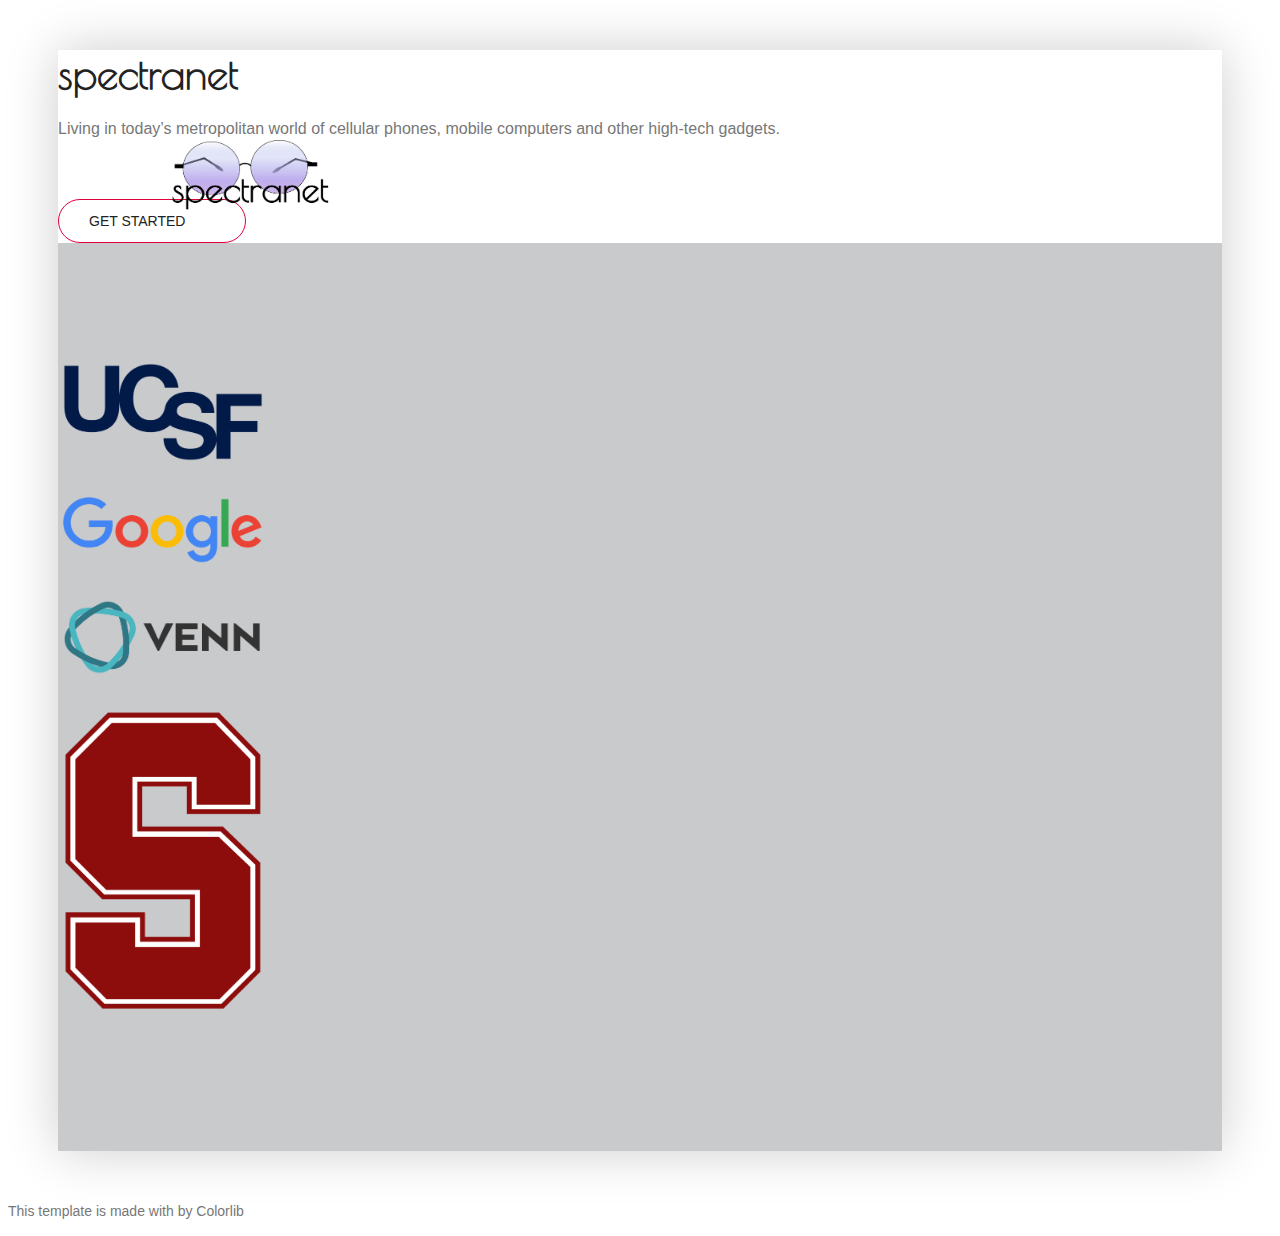
==== commit 9e0667db: "website" ====
--- a/dup/index.html
+++ b/dup/index.html
@@ -72,7 +72,7 @@
 		<!-- Start Contact Area -->
 		<section class="contact-area">
 			<div class="container">
-				<h2>Developed by:</h2>
+				<h2></h2>
 				<div class="row">
 					<div class="col-lg-3 col-md-6">
 						<div class="single-address text-center">
